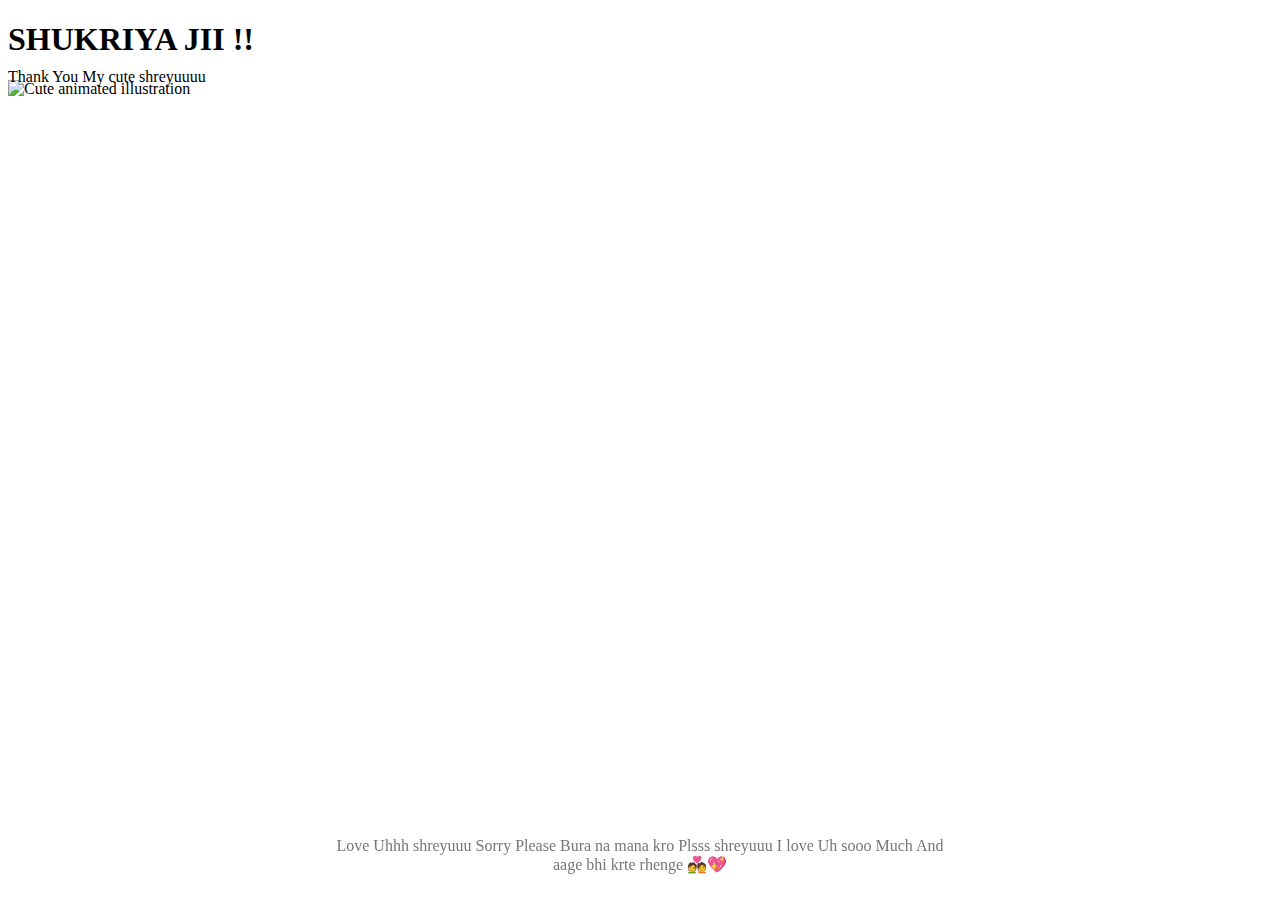
==== yes.html @ a2a863e2 "Add files via upload" ====
<!DOCTYPE html>
<html lang="en">
<head>
    <meta charset="UTF-8">
    <meta name="viewport" content="width=device-width, initial-scale=1.0">
    <link rel="stylesheet" href="Styles/yes.css">
    <!-- Include any additional stylesheets or meta tags here -->
</head>
<body>
    <div class="container">
        <div>
            <h1 class="header_text">SHUKRIYA JII !!</h1>
        </div>
        <div class="gif_container">
            <img src="https://i.gifer.com/Pak.gif" alt="Cute animated illustration" style="margin-top: -60px;">
        </div>
        <!-- Adjusted position of the text element by 100px -->
        <p class="text" style="margin-top: -30px;">Thank You My cute shreyuuuu </p>
    </div>

    <!-- Note: Positioned at the bottom near the footbar -->
    <p style="position: fixed; bottom: 10px; left: 50%; transform: translateX(-50%); text-align: center; color: #777;">Love Uhhh shreyuuu Sorry Please Bura na mana kro Plsss shreyuuu I love Uh sooo Much And aage bhi krte rhenge 💑💖</p>

    <!-- Include any external scripts if needed -->
</body>
</html>
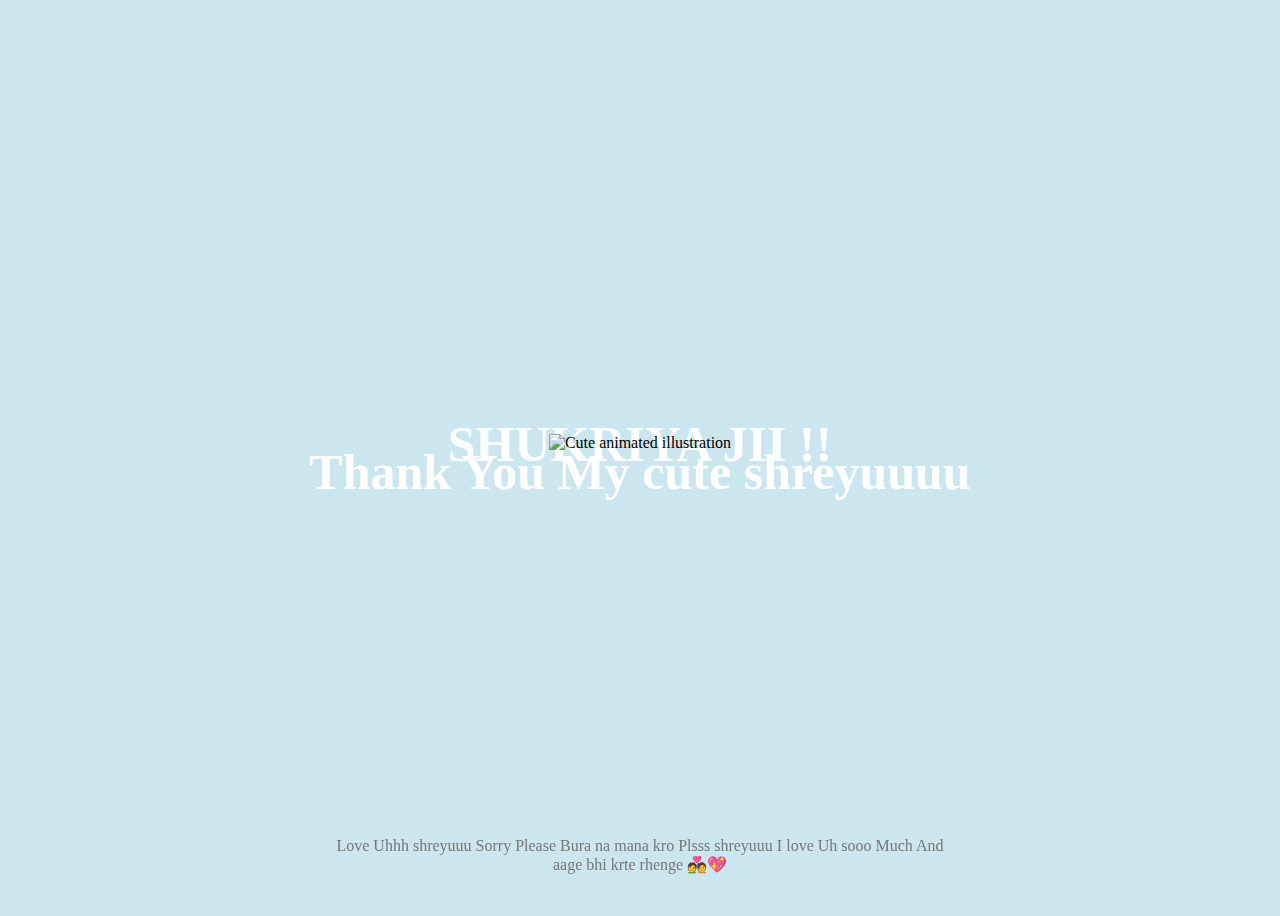
==== commit 283b08b6: "Update yes.html" ====
--- a/yes.html
+++ b/yes.html
@@ -3,7 +3,7 @@
 <head>
     <meta charset="UTF-8">
     <meta name="viewport" content="width=device-width, initial-scale=1.0">
-    <link rel="stylesheet" href="Styles/yes.css">
+    <link rel="stylesheet" href="styles/yes.css">
     <!-- Include any additional stylesheets or meta tags here -->
 </head>
 <body>
@@ -23,4 +23,4 @@
 
     <!-- Include any external scripts if needed -->
 </body>
-</html>+</html>
--- a/styles/yes.css
+++ b/styles/yes.css
@@ -0,0 +1,65 @@
+body {
+    display: flex;
+    justify-content: center;
+    align-items: center;
+    height: 100vh;
+    background-color: #CBE6EF;
+}
+
+/* Position the "No" button absolutely within body */
+#noButton {
+    position: absolute;
+    margin-left: 150px;
+    transition: 0.5s;
+    /* Smooth movement */
+}
+
+#yesButton {
+    position: absolute;
+    margin-right: 150px;
+    /* Smooth movement */
+}
+
+.header_text, .text {
+    font-family: 'Nunito';
+    font-size: 50px;
+    font-weight: bold;
+    color: white;
+    text-align: center;
+    margin-top: 0px;
+    margin-bottom: 0;
+}
+
+.buttons {
+    display: flex;
+    flex-direction: row;
+    justify-content: center;
+    align-items: center;
+    margin-top: 40px; /* Adjusted for better spacing */
+    margin-left: 20px;
+    /* optional: adds some space between the buttons */
+}
+
+.btn {
+    background-color: #80c3d8;
+    color: white;
+    padding: 15px 32px;
+    text-align: center;
+    display: inline-block;
+    font-size: 16px;
+    margin: 4px 2px;
+    cursor: pointer;
+    border: none;
+    border-radius: 12px;
+    transition: background-color 0.3s ease;
+}
+
+.btn:hover {
+    background-color: #FAF9F6;
+}
+
+.gif_container {
+    display: flex;
+    justify-content: center;
+    align-items: center;
+}
